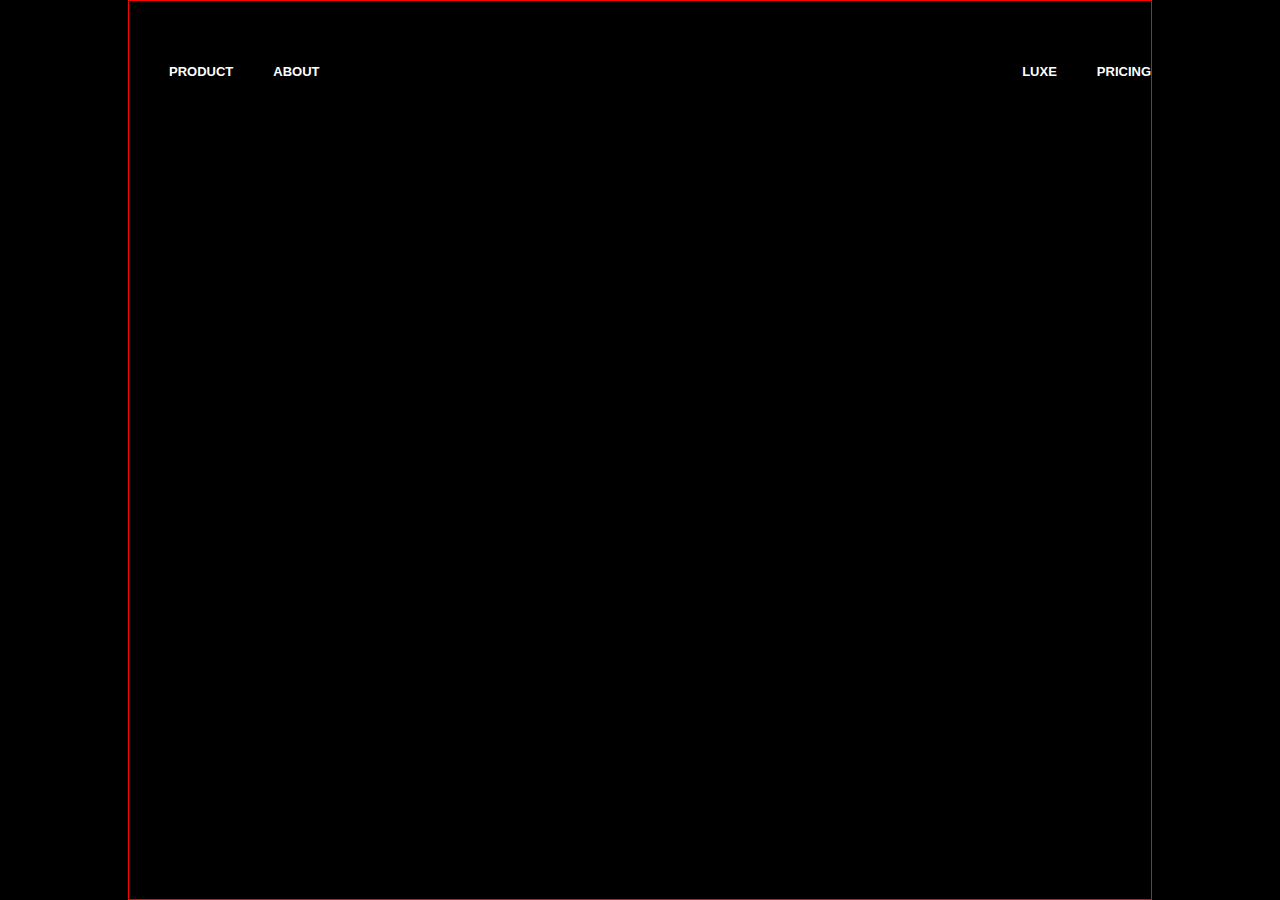
==== Landing-Page/Index.html @ 6b6f614f "Landing page project nav bar built and little part of body" ====
<!DOCTYPE html>
<html lang="en">
<head>
    <meta charset="UTF-8">
    <meta name="viewport" content="width=device-width, initial-scale=1.0">
    <link rel="stylesheet" href="style.css">
    <title>Document</title>
</head>
<body>
    <div id="main">
        <div id="back"></div>
        <div id="top">
            <div id="workingarea">
                <div id="nav">
                    <div id="nleft">
                        <img src="" alt="">
                        <a href="#">product</a><a href="#">about</a>
                    </div>
                    <div id="nright">
                        <a href="#">LUXE</a><a href="#">pricing</a>
                    </div>
                </div>
                <div id="hero">
                    <div id="heroleft"></div>
                    <div id="heroright"></div>
                </div>
            </div>
        </div>
    </div>
</body>
<script src="App.js"></script>
</html>
---- Landing-Page/style.css ----
*{
    margin: 0;
    padding: 0;box-sizing: border-box;
}
html, body {
    width: 100%;
    height: 100%;
}
#main{
    width: 100%;
    height: 100vh;
    background-color: black;
}
#back{
    width: 100%;
    height: 100vh;
    background-color: red;
}
#top{
    position: absolute;
    top: 0;
    left: 0;
    width: 100%;
    height: 100vh;
    background-color: black;
}
#workingarea{
    position: relative;
    margin: 0 auto;
    width: 80%;
    height: 100vh;
    max-width: 1920px;
    border: 1px solid red;
}
#nav{
    display: flex;
    justify-content: space-between;
    width: 100%;
    padding: 40px 0;
}
#nav img {
    height: 60px;
}
#nleft, #nright{
    display: flex;
    align-items: center;
    gap: 40px;
}
#nleft a, #nright a {
    text-decoration: none;
    text-transform: uppercase;
    font-size: 13px;
    font-weight: 600;
    color: white;
    font-family: 'Gill Sans', 'Gill Sans MT', Calibri, 'Trebuchet MS', sans-serif;
}
#hero{
    position: absolute;
    top: 50%;
    left: 0;
    transform: translate(0%, -50%);
    display: flex;
    justify-content: space-between;
    width: 100%;
    background-color: red;
}
#heroleft{
    min-width: 50%;
    background-color: yellow;
}
#heroright{
    min-width: 25%;
    background-color: green;
}
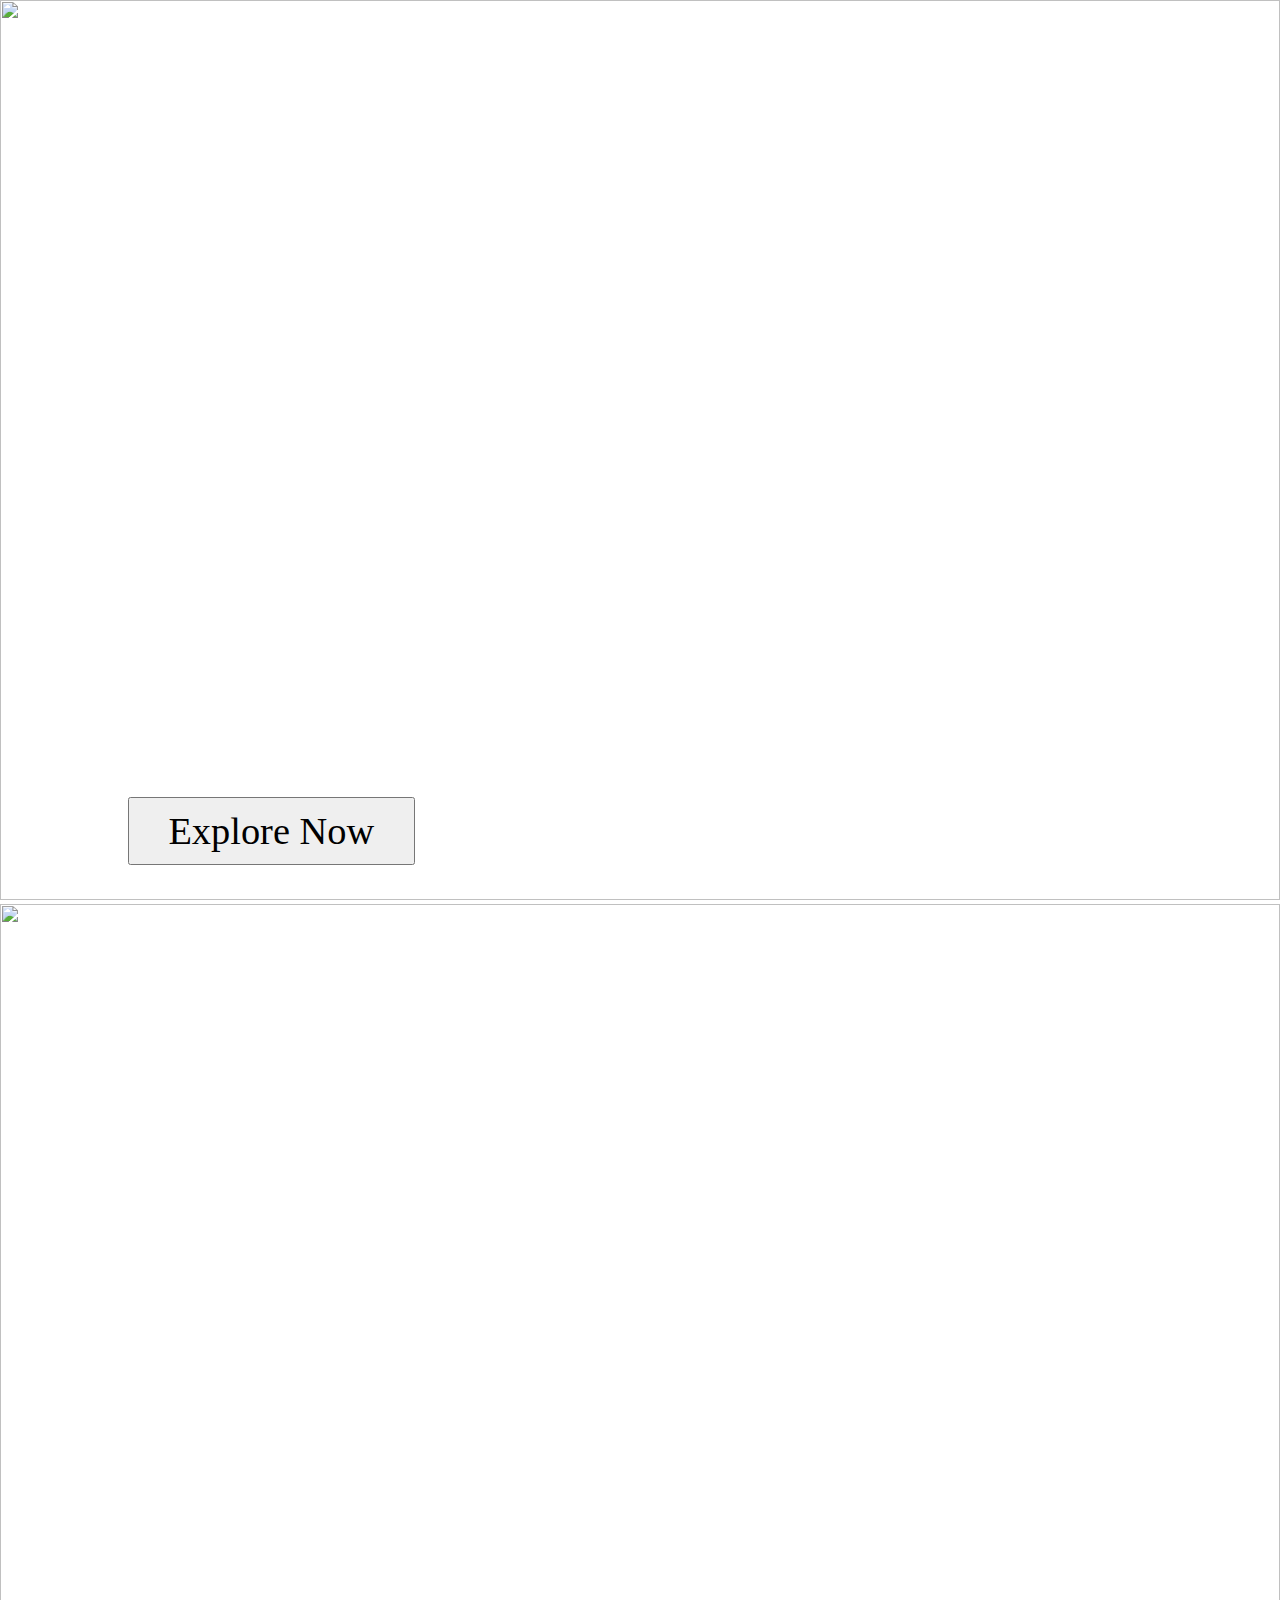
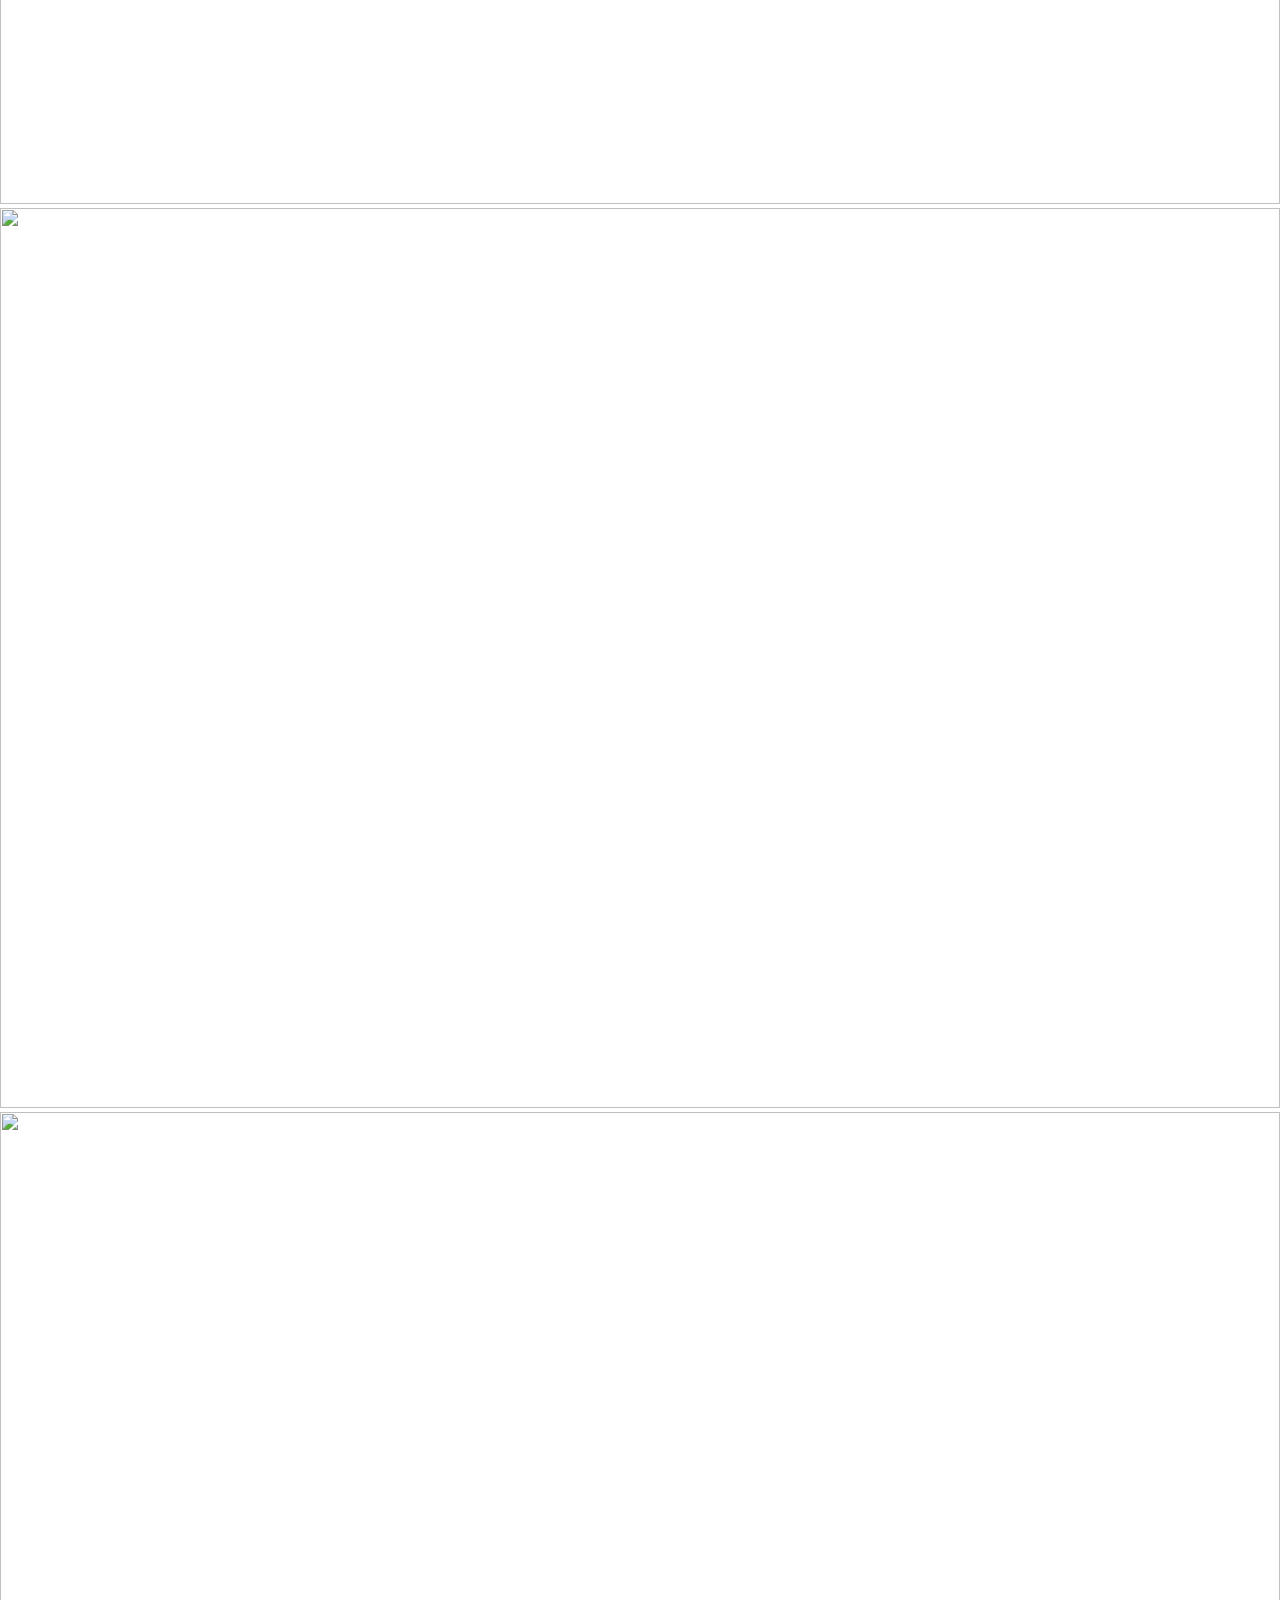
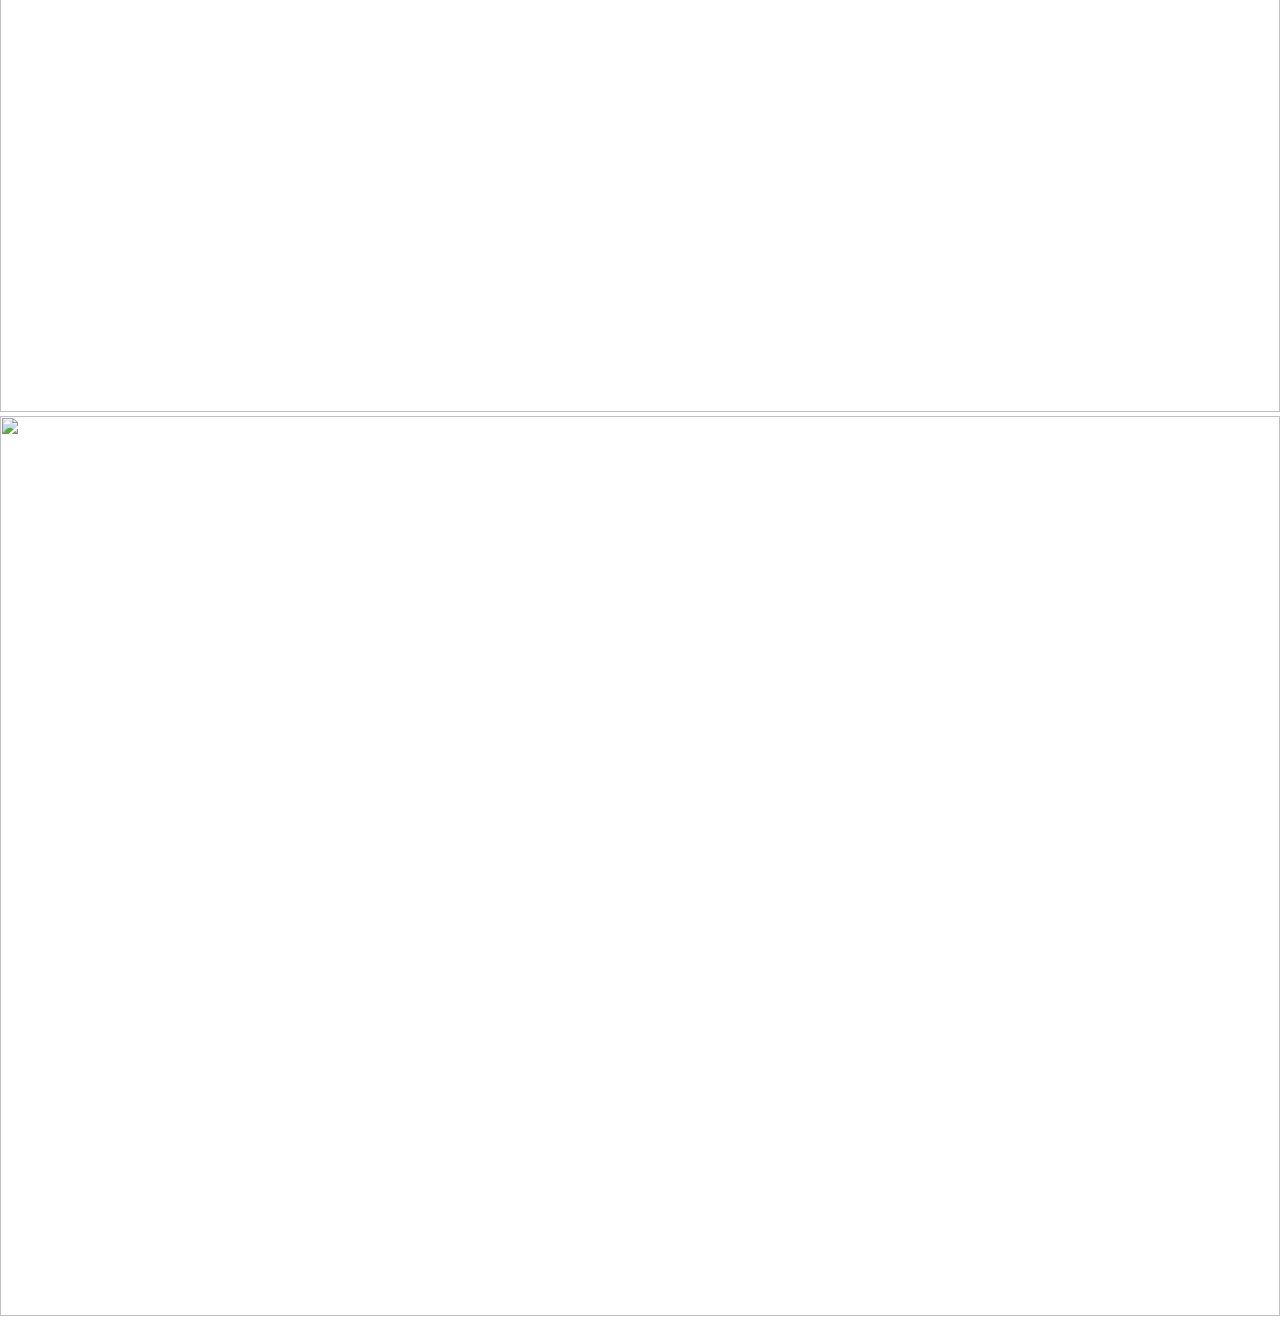
==== commit 20841bd8: "wave functionality implimented shery npm package uses for Effects but some bugs occurs" ====
--- a/Landing-Page/Index.html
+++ b/Landing-Page/Index.html
@@ -3,12 +3,19 @@
 <head>
     <meta charset="UTF-8">
     <meta name="viewport" content="width=device-width, initial-scale=1.0">
+    <link rel="stylesheet" href="https://unpkg.com/sheryjs/dist/Shery.css" />
     <link rel="stylesheet" href="style.css">
     <title>Document</title>
 </head>
 <body>
     <div id="main">
-        <div id="back"></div>
+        <div id="back">
+            <img src="https://images.unsplash.com/photo-1461783436728-0a9217714694?auto=format&fit=crop&q=60&w=800&ixlib=rb-4.0.3&ixid=M3wxMjA3fDB8MHxjb2xsZWN0aW9uLXBhZ2V8MnwyNDA3NTAxfHxlbnwwfHx8fHw%3D" alt="">
+            <img src="https://images.unsplash.com/photo-1433162653888-a571db5ccccf?auto=format&fit=crop&q=60&w=800&ixlib=rb-4.0.3&ixid=M3wxMjA3fDB8MHxjb2xsZWN0aW9uLXBhZ2V8MnwyMDY1NTgwfHxlbnwwfHx8fHw%3D" alt="">
+            <img src="https://images.unsplash.com/photo-1466921583968-f07aa80c526e?auto=format&fit=crop&q=60&w=800&ixlib=rb-4.0.3&ixid=M3wxMjA3fDB8MHxjb2xsZWN0aW9uLXBhZ2V8MTl8MjA2NTU4MHx8ZW58MHx8fHx8" alt="">
+            <img src="https://images.unsplash.com/photo-1473172707857-f9e276582ab6?auto=format&fit=crop&q=60&w=800&ixlib=rb-4.0.3&ixid=M3wxMjA3fDB8MHxjb2xsZWN0aW9uLXBhZ2V8MXwxOTE5MjkyfHxlbnwwfHx8fHw%3D" alt="">
+            <img src="https://images.unsplash.com/photo-1440227537815-f4476b789291?auto=format&fit=crop&q=60&w=800&ixlib=rb-4.0.3&ixid=M3wxMjA3fDB8MHxjb2xsZWN0aW9uLXBhZ2V8MTR8MTkxOTI5Mnx8ZW58MHx8fHx8" alt="">
+        </div>
         <div id="top">
             <div id="workingarea">
                 <div id="nav">
@@ -21,12 +28,55 @@
                     </div>
                 </div>
                 <div id="hero">
-                    <div id="heroleft"></div>
-                    <div id="heroright"></div>
+                    <div id="heroleft">
+                        <div id="elem">
+                            <h1>David chang</h1>
+                            <h1>David chang</h1>
+                            <h1>David chang</h1>
+                            <h1>David chang</h1>
+                            <h1>David chang</h1>
+                            <h1>David chang</h1>
+                        </div>
+                        <div id="elem">
+                            <h1>gives zero</h1>
+                            <h1>David chang</h1>
+                            <h1>David chang</h1>
+                            <h1>David chang</h1>
+                            <h1>David chang</h1>
+                            <h1>David chang</h1>
+                        </div>
+                        <div id="elem">
+                            <h1>funks.</h1>
+                            <h1>David chang</h1>
+                            <h1>David chang</h1>
+                            <h1>David chang</h1>
+                            <h1>David chang</h1>
+                            <h1>David chang</h1>
+                        </div>
+                        <button>Explore Now</button>
+                    </div>
+                    <div id="heroright">
+                        <p>Lorem ipsum dolor sit amet.</p>
+                        <div id="imagediv"></div>
+                        <p>Lorem ipsum dolor sit amet consectetur adipisicing elit. Soluta iure pariatur iusto ad non autem ut officia. Tenetur cum molestias beatae cumque necessitatibus. Tempore quibusdam, debitis fugit distinctio esse dolorum quos natus explicabo molestias.</p>
+                        <p>Lorem ipsum dolor sit amet consectetur adipisicing elit. Quae, labore aliquam delectus assumenda debitis exercitationem dolore, ducimus, ratione quibusdam est vitae accusamus asperiores nostrum?</p>
+                    </div>
                 </div>
             </div>
         </div>
     </div>
 </body>
+<!--  Gsap is needed for Basic Effects -->
+<script src="https://cdnjs.cloudflare.com/ajax/libs/gsap/3.12.2/gsap.min.js"></script>
+
+<!-- Scroll Trigger is needed for Scroll Effects -->
+<script src="https://cdnjs.cloudflare.com/ajax/libs/gsap/3.12.2/ScrollTrigger.min.js"></script>
+
+<!-- Three.js is needed for 3d Effects -->
+<script src="https://cdnjs.cloudflare.com/ajax/libs/three.js/0.155.0/three.min.js"></script>
+
+<!-- ControlKit is needed for Debug Panel -->
+<script src="https://cdn.jsdelivr.net/gh/automat/controlkit.js@master/bin/controlKit.min.js"></script>
+<script  type="text/javascript"  src="https://unpkg.com/sheryjs/dist/Shery.js"></script>
 <script src="App.js"></script>
 </html>--- a/Landing-Page/style.css
+++ b/Landing-Page/style.css
@@ -1,6 +1,7 @@
 *{
     margin: 0;
     padding: 0;box-sizing: border-box;
+    font-family: 'Gill Sans', 'Gill Sans MT', Calibri, 'Trebuchet MS', sans-serif;
 }
 html, body {
     width: 100%;
@@ -9,32 +10,35 @@
 #main{
     width: 100%;
     height: 100vh;
-    background-color: black;
 }
 #back{
     width: 100%;
     height: 100vh;
-    background-color: red;
+}
+#back img{
+    width: 100%;
+    height: 100%;
+    object-fit: cover;
 }
 #top{
+    pointer-events: none;
     position: absolute;
     top: 0;
     left: 0;
     width: 100%;
     height: 100vh;
-    background-color: black;
 }
 #workingarea{
     position: relative;
     margin: 0 auto;
     width: 80%;
     height: 100vh;
-    max-width: 1920px;
-    border: 1px solid red;
+    max-width: 1220px;
 }
 #nav{
     display: flex;
     justify-content: space-between;
+    align-items: center;
     width: 100%;
     padding: 40px 0;
 }
@@ -46,13 +50,13 @@
     align-items: center;
     gap: 40px;
 }
-#nleft a, #nright a {
+#nav a {
+    pointer-events: all;
     text-decoration: none;
     text-transform: uppercase;
     font-size: 13px;
     font-weight: 600;
     color: white;
-    font-family: 'Gill Sans', 'Gill Sans MT', Calibri, 'Trebuchet MS', sans-serif;
 }
 #hero{
     position: absolute;
@@ -62,13 +66,52 @@
     display: flex;
     justify-content: space-between;
     width: 100%;
-    background-color: red;
+    height: 100px;
 }
 #heroleft{
     min-width: 50%;
-    background-color: yellow;
+}
+#heroleft #elem{
+    height: 9vw;
+    overflow: hidden;
+}
+#heroleft #elem h1{
+    line-height: .9;
+   font-family: "kajiro"; 
+   color: white;
+   font-weight: 100;
+   font-size: 11vw;
+}
+#heroleft button{
+    pointer-events: all;
+    cursor: pointer;
+    font-family: "kajiro";
+    padding: .8vw 3vw;
+    margin-top: 4vw;
+    font-size: 3vw;
 }
 #heroright{
-    min-width: 25%;
-    background-color: green;
+    display: flex;
+    flex-direction: column;
+    align-items: flex-end;
+    width: 17%;
+    color: white;
+}
+#heroright p{
+    font-size: 14px;
+    font-weight: 300;
+
+    text-align: right;
+}
+#heroright #imagediv {
+    width: 100%;
+    height: 170px;
+    margin-top: 20px;
+    margin-bottom: 30px;
+    background-image: url(https://images.unsplash.com/photo-1654345503137-c9f256e67e8e?auto=format&fit=crop&q=60&w=800&ixlib=rb-4.0.3&ixid=M3wxMjA3fDB8MHxzZWFyY2h8MjB8fHBvcnRyYXRlfGVufDB8fDB8fHww);
+    background-size: cover;
+    background-position: center;
+}
+#heroright p:nth-child(3){
+    margin-bottom: 100px;
 }